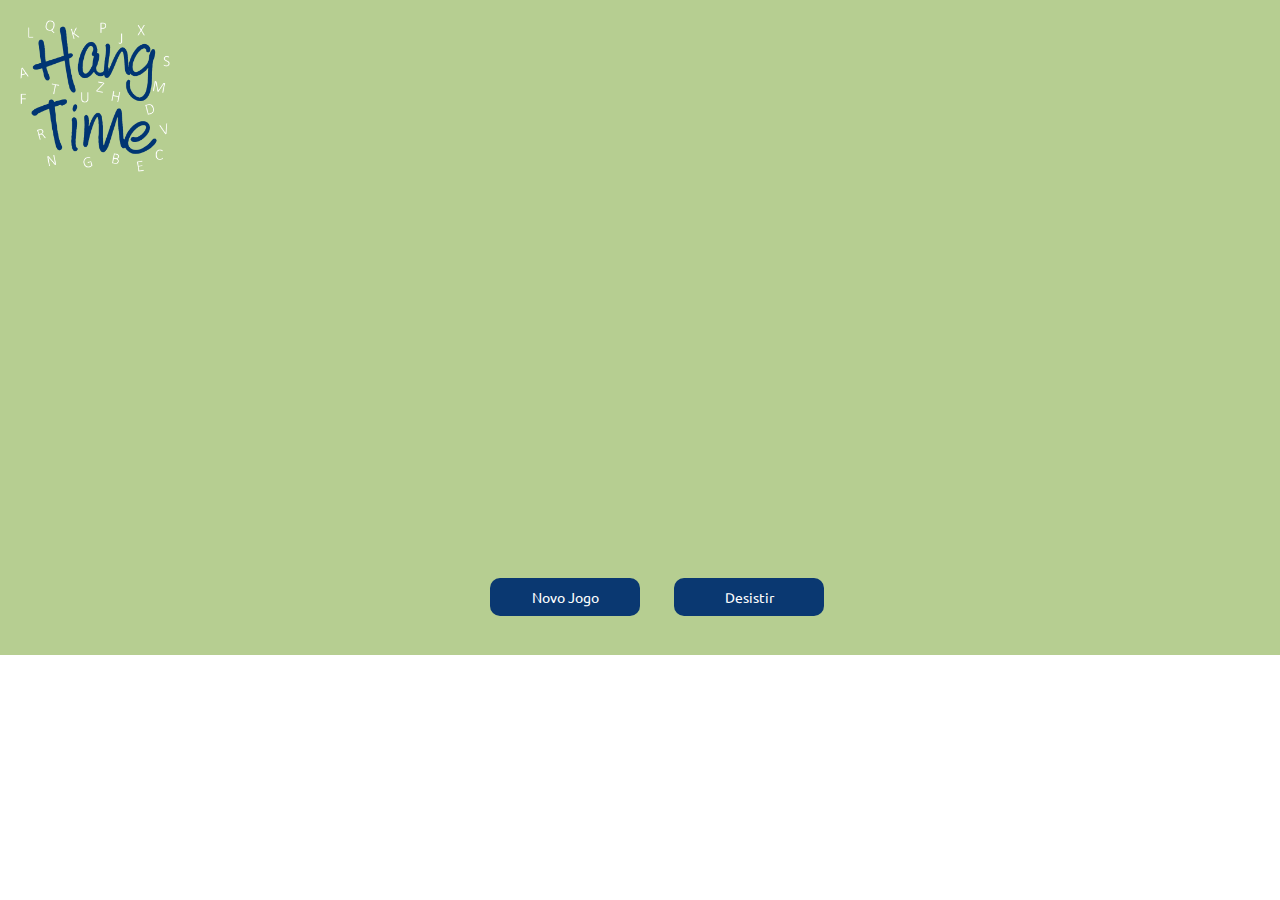
==== pgs/jogo.html @ b51597af "Add files via upload" ====
<!DOCTYPE html>
<html lang="PT-br">
	<head>
		<meta charset="UTF-8">
		<meta http-equiv="X-UA-Compatible" content="IE=edge">
		<meta name="viewport" content="width=device-width, initial-scale=1.0">
		<title>Hang Time</title>
		<link rel="icon" href="../img/favicon.png">
		<link rel="stylesheet" href="../css/reset.css">
		<link rel="stylesheet" href="../css/jogo_style.css">
		<link href="https://fonts.googleapis.com/css2?family=Exo+2&display=swap" rel="stylesheet">
		<link href="https://fonts.googleapis.com/css2?family=Montserrat&family=Ubuntu:wght@300&display=swap" rel="stylesheet">
	</head>

	<body>
		<main>
		<img class="logo" alt="Logotipo Hang Time" src="../img/logo2.png">
		<div id="div-aparece-forca" class="canvas">
			<canvas id="forca" height="400px" width="1200"></canvas>
			<div class="sublinhado">
			<div class="botoes">
				<button class="novo-jogo" onclick="jogar()">Novo Jogo</button>
			</div>
			<div class="botoes">
				<a href="../index.html">
				<button class="desistir" onclick="">Desistir</button>
				</a>
			</div>
				
		</main>

		<script src="../js/script.js"></script>

		<footer>
			<div class="rodape">
				<p class="credito"></p>
			</div>
		</footer>
	</body>
</html>
---- css/jogo_style.css ----
main {
	background:#b6ce91;
	font-family:'Ubuntu' #0a3871;
	outline-color: #0a3871;
}

.logo {
	width:150px;
	margin-top:20px;
	margin-left:20px;
}


.botoes {
	display:inline-block;
	text-align:center;
	background:#b6ce91;

}

.novo-jogo {
	
	width:150px;
	background-color:#0a3871;
	color:white;
	border-style:none;
	border-radius:10px;
	padding:10px;
	cursor:pointer;
	font-family:'Ubuntu';
	font-size:14px;
	margin-left:490px;
}


.desistir {
	
	width:150px;
	background-color:#0a3871;
	color:white;
	border-style:none;
	border-radius:10px;
	padding:10px;
	cursor:pointer;
	font-family:'Ubuntu';
	font-size:14px;
	margin-left:30px;
}

.rodape {
	padding:12px;
	height:15px;
	background-color:#b6ce91;
	color:white;
	text-align:center;
}

p {
	font-family:'Ubuntu';
	font-size: 14px;
}
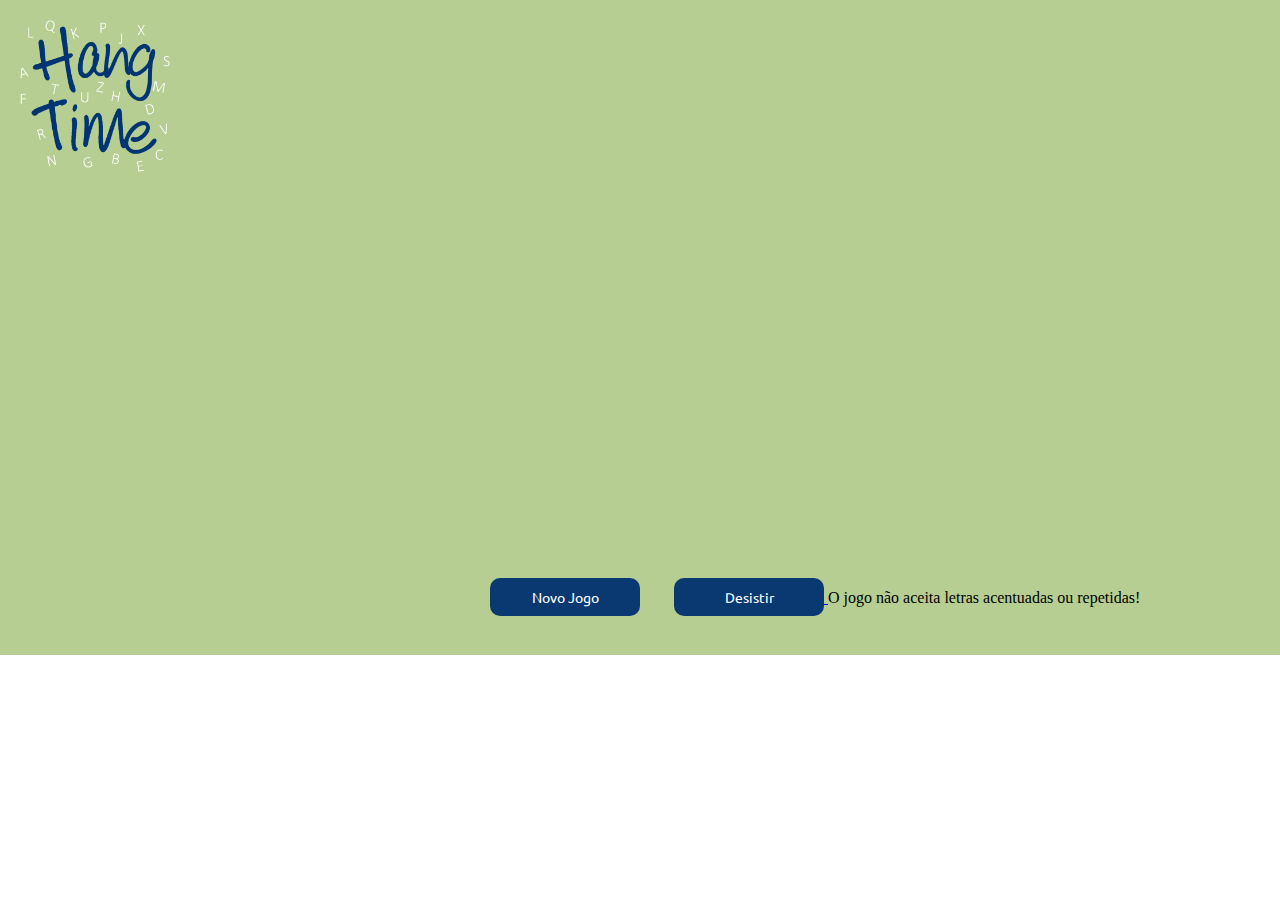
==== commit 3dd3b1f2: "Add files via upload" ====
--- a/pgs/jogo.html
+++ b/pgs/jogo.html
@@ -23,8 +23,9 @@
 			</div>
 			<div class="botoes">
 				<a href="../index.html">
-				<button class="desistir" onclick="">Desistir</button>
+				<button class="desistir">Desistir</button>
 				</a>
+				<span id="span"> O jogo não aceita letras acentuadas ou repetidas!</span>
 			</div>
 				
 		</main>
